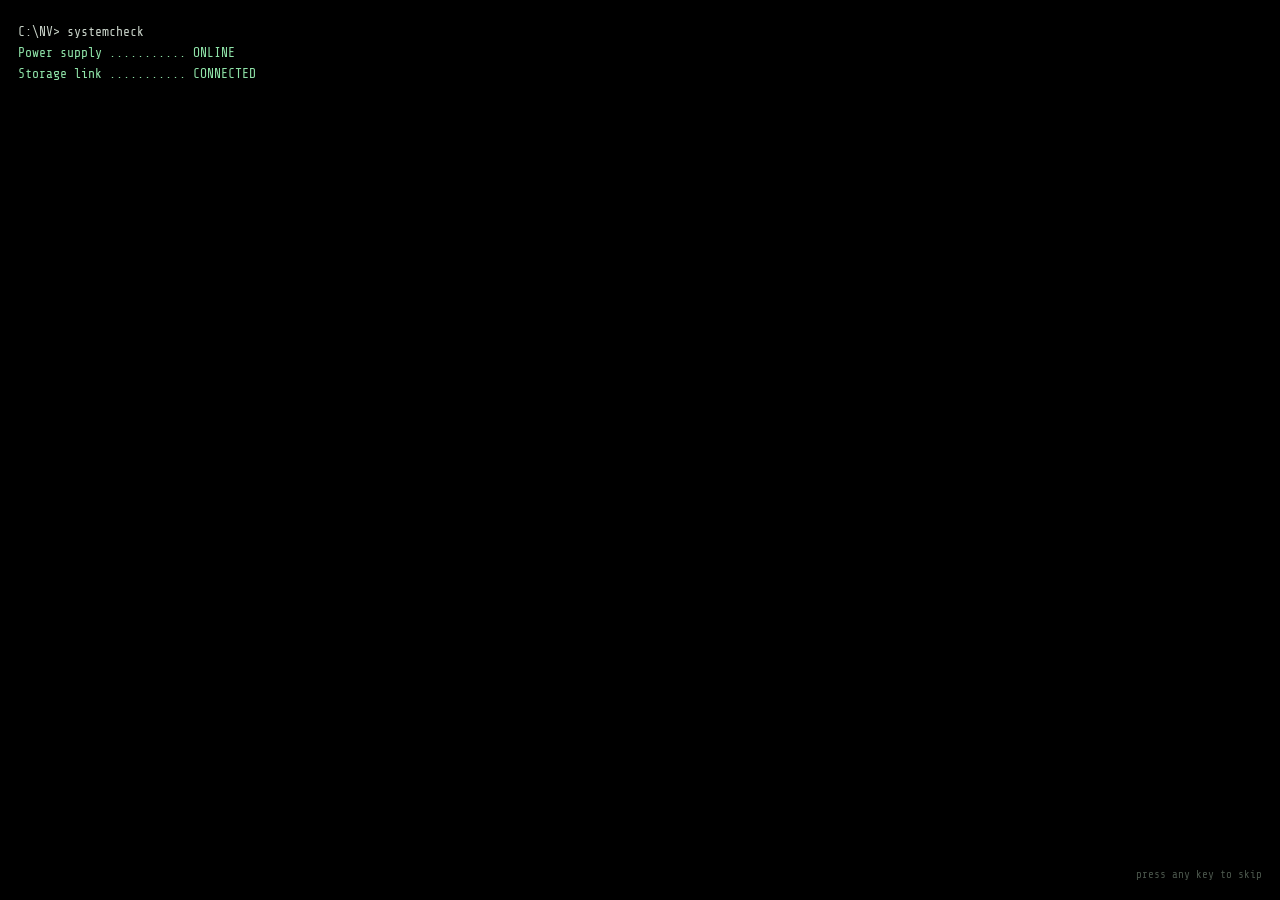
==== index.html @ e2b6184c "Add files via upload" ====
<!DOCTYPE html>
<html lang="ko">
<head>
<meta charset="utf-8">
<meta name="viewport" content="width=device-width, initial-scale=1">
<title>NV</title>
<meta property="og:title" content="NV">
<meta property="og:description" content="some shitty things">

<link rel="preconnect" href="https://fonts.googleapis.com">
<link rel="preconnect" href="https://fonts.gstatic.com" crossorigin>
<link href="https://fonts.googleapis.com/css2?family=Share+Tech+Mono&family=Nanum+Gothic+Coding:wght@400;700&display=swap" rel="stylesheet">

<style>
/* =========================================================
   색: 인광 초록 하나로 밀고, 경고/각주에만 호박색을 쓴다.
   단색 화면이라 "밝기 차이"만으로 위계를 만들어야 함.
   ========================================================= */
:root{
  --bg:#030A06;
  --screen:#06160D;
  --phos:#2CFF88;        /* 가장 밝은 초록 = 중요한 것 */
  --phos-mid:#17B85F;    /* 중간 밝기 = 보조 정보 */
  --phos-dim:#0C7A3E;    /* 어두운 초록 = 선, 배경 */
  --amber:#FFB63C;       /* 이 화면에서 유일하게 초록이 아닌 색 */
  --mono:"Share Tech Mono", "Nanum Gothic Coding", monospace;
  --kor:"Nanum Gothic Coding", "Share Tech Mono", monospace;
}

*{ box-sizing:border-box; }

html,body{ height:100%; }

body{
  margin:0;
  background:var(--bg);
  color:var(--phos);
  font-family:var(--mono);
  display:flex;
  align-items:center;
  justify-content:center;
  padding:16px;
  background-image:radial-gradient(ellipse at center, #0A1F12 0%, #030A06 70%);
}

/* =========================================================
   1) 부팅 로그 화면
   초록 단말기가 아니라 일부러 회색 CMD 톤으로 간다.
   그래야 뒤에 초록 화면이 켜질 때 대비가 살아남.
   ========================================================= */
.bootscreen{
  position:fixed;
  inset:0;
  z-index:50;
  background:#000;
  color:#C9D3C9;
  font-family:var(--mono);
  font-size:13px;
  line-height:1.6;
  padding:22px 18px;
  overflow:hidden;
}
.bootscreen pre{
  margin:0;
  font:inherit;
  white-space:pre-wrap;
  word-break:break-all;
}
.bootscreen .ok{ color:#8FE3A8; }
.bootscreen .warn{ color:var(--amber); }

.caret{ animation:blink 1s steps(1) infinite; }

.skiphint{
  position:absolute;
  right:18px;
  bottom:16px;
  font-size:11px;
  color:#49544A;
  opacity:0;
  transition:opacity .5s;
}
.skiphint.on{ opacity:1; }

/* 켜지는 순간의 흰 섬광 */
.flash{
  position:fixed;
  inset:0;
  z-index:40;
  background:#E6FFF0;
  opacity:0;
  pointer-events:none;
}
.flash.on{ animation:flashOut .45s ease-out forwards; }
@keyframes flashOut{
  0%  { opacity:.85; }
  100%{ opacity:0; }
}

/* =========================================================
   2) 단말기 화면
   ========================================================= */
.screen{
  position:relative;
  width:min(620px, 100%);
  background:var(--screen);
  border:2px solid var(--phos-dim);
  border-radius:14px;
  padding:22px 24px 18px;
  overflow:hidden;
  box-shadow:0 0 60px rgba(44,255,136,.14), inset 0 0 70px rgba(44,255,136,.06);
  text-shadow:0 0 6px currentColor;  /* 글자가 번지는 인광 효과 */
  visibility:hidden;                 /* 부팅이 끝나기 전엔 감춤 */
}
.screen.on{ visibility:visible; }

/* TV 켜지는 연출.
   scaleY 를 0에 가깝게 눌러두면 그 자체가 가로 한 줄처럼 보인다.
   거기에 brightness 를 올려서 흰 선으로 만들고, 위아래로 펼친다. */
.screen.on.tv{
  transform-origin:center;
  animation:tvOn .7s cubic-bezier(.16,.9,.16,1) forwards;
}
@keyframes tvOn{
  0%  { transform:scaleY(.005) scaleX(.55); filter:brightness(16) saturate(0); }
  20% { transform:scaleY(.005) scaleX(1);   filter:brightness(16) saturate(0); }
  45% { transform:scaleY(.05)  scaleX(1);   filter:brightness(12) saturate(.2); }
  72% { transform:scaleY(1)    scaleX(1);   filter:brightness(3.4); }
  88% { filter:brightness(1.35); }
  100%{ transform:scaleY(1)    scaleX(1);   filter:brightness(1); }
}

/* 스캔라인: 1px 어두운 줄을 3px 간격으로 화면 전체에 덮는다 */
.screen::after{
  content:"";
  position:absolute;
  inset:0;
  pointer-events:none;              /* 클릭이 이 레이어에 막히면 안 됨 */
  background:repeating-linear-gradient(
    rgba(0,0,0,.30) 0 1px,
    transparent 1px 3px
  );
  animation:flicker 4s steps(60) infinite;
}
@keyframes flicker{
  0%,100%{ opacity:.55; }
  47%    { opacity:.62; }
  48%    { opacity:.38; }  /* 아주 가끔 한 번 튀는 게 진짜처럼 보임 */
  49%    { opacity:.60; }
}

/* ---------- 상단 ---------- */
.top{
  display:flex;
  align-items:flex-end;
  justify-content:space-between;
  border-bottom:1px solid var(--phos-dim);
  padding-bottom:10px;
  margin-bottom:16px;
}
.name{
  font-size:40px;
  line-height:.9;
  letter-spacing:.06em;
}
.name sup{
  font-size:16px;
  color:var(--amber);
  text-shadow:0 0 6px var(--amber);
}
.meta{
  text-align:right;
  font-size:12px;
  color:var(--phos-mid);
  line-height:1.6;
}

/* ---------- 목록 ---------- */
.head{
  font-size:12px;
  color:var(--phos-mid);
  margin-bottom:8px;
}

.item{
  display:flex;
  align-items:center;
  gap:12px;
  width:100%;
  padding:11px 12px;
  border:none;
  background:none;
  color:inherit;
  font:inherit;
  text-align:left;
  cursor:pointer;
  border-left:3px solid transparent;
}
/* 선택된 항목은 색을 반전시킨다 — 옛날 터미널이 쓰던 방식 */
.item.sel{
  background:var(--phos);
  color:var(--screen);
  border-left-color:var(--amber);
  text-shadow:none;
}
.item.locked{ color:var(--phos-dim); }
.item.locked.sel{ background:var(--phos-dim); color:var(--screen); }
.item.done{ color:var(--phos-dim); cursor:not-allowed; }

.num{ font-size:12px; opacity:.75; width:28px; flex:none; }
.body-txt{ flex:1; min-width:0; }
.t{ font-size:17px; }
.d{ font-size:12px; opacity:.8; font-family:var(--kor); margin-top:2px; }
.tag{ font-size:12px; flex:none; }

/* ---------- 하단 ---------- */
.bottom{
  margin-top:16px;
  padding-top:10px;
  border-top:1px solid var(--phos-dim);
  display:flex;
  justify-content:space-between;
  align-items:center;
  gap:12px;
  font-size:12px;
  color:var(--phos-mid);
  flex-wrap:wrap;
}
.note{
  margin-top:12px;
  font-family:var(--kor);
  font-size:12px;
  color:var(--phos-mid);
}
.note b{ color:var(--amber); font-weight:400; text-shadow:0 0 6px var(--amber); }

@keyframes blink{ 50%{ opacity:0; } }

/* 움직임을 줄여달라고 설정한 사람에겐 전부 끈다 */
@media (prefers-reduced-motion: reduce){
  .screen::after, .caret{ animation:none; }
  .screen.on.tv{ animation:none; }
  .flash.on{ animation:none; }
}

@media (max-width:420px){
  .name{ font-size:32px; }
  .t{ font-size:15px; }
  .bootscreen{ font-size:11px; }
}
</style>
</head>
<body>

<!-- 부팅 로그가 찍히는 검은 화면 -->
<div class="bootscreen" id="bootscreen">
  <pre id="bootlog"></pre>
  <div class="skiphint" id="skiphint">press any key to skip</div>
</div>

<!-- 켜지는 순간 번쩍이는 레이어 -->
<div class="flash" id="flash"></div>

<main class="screen" id="screen">

  <div class="top">
    <div class="name">NV<sup>*</sup></div>
    <div class="meta">
      Device<br>
      <span id="uptime">jk things</span>
    </div>
  </div>

  <div class="head">&gt; Archived Projects</div>

  <button class="item" data-go="songs.html">
    <span class="num">001</span>
    <span class="body-txt">
      <span class="t">SONGS</span>
      <span class="d">My ai songs</span>
    </span>
    <span class="tag">[Execute]</span>
  </button>

  <button class="item done" disabled>
    <span class="num">002</span>
    <span class="body-txt">
      <span class="t">RHYTHM</span>
      <span class="d">4k Rhythmgame things maybe</span>
    </span>
    <span class="tag">[Execute]</span>
  </button>

  <button class="item locked" data-go="schedule.html">
    <span class="num">003</span>
    <span class="body-txt">
      <span class="t">██████</span>
      <span class="d">No Permission</span>
    </span>
    <span class="tag">[LOCKED]</span>
  </button>

  <div class="bottom">
    <span>↑↓ move · ENTER execute</span>
    <span id="clock">--:--:--</span>
  </div>

  <p class="note"><b>*</b> jk things.</p>

</main>

<script>
/* =========================================================
   ★ 연출 속도 조절
   ========================================================= */
const CHAR_DELAY = 28;    // 타이핑 한 글자 간격(ms). 크게 하면 느려짐
const LINE_DELAY = 110;   // 줄이 툭 뜨는 간격(ms)
const PROMPT_WAIT = 240;  // 명령어 입력 후 멈추는 시간(ms)

/* 부팅 로그 내용.
   ['type', 글자]   → 한 글자씩 타이핑
   ['line', 글자, 색] → 줄 단위로 툭 출력 ('ok' 초록 / 'warn' 호박)
   ['wait', ms]     → 그냥 멈춤
   ========================================================= */
const SEQ = [
  ['wait', 380],
  ['type', 'C:\\NV> systemcheck'],
  ['wait', PROMPT_WAIT],
  ['line', 'Power supply ........... ONLINE', 'ok'],
  ['line', 'Storage link ........... CONNECTED', 'ok'],
  ['line', 'Audio device ........... READY', 'ok'],
  ['line', 'User authentication ... AUTHORIZED maybe idk bro', 'ok'],
  ['line', ''],

  ['type', 'C:\\NV> mount song_list'],
  ['wait', PROMPT_WAIT],
  ['line', '7 audio files indexed'],
  ['line', ''],

  ['type', 'C:\\NV> decrypt entry_003'],
  ['wait', PROMPT_WAIT],
  ['line', 'decrypting ............. FAILED', 'warn'],
  ['line', 'WARNING: 1 entry remains locked', 'warn'],
  ['line', ''],

  ['type', 'C:\\NV> run terminal.exe'],
  ['wait', PROMPT_WAIT],
  ['line', 'loading directory ...... OK', 'ok'],
  ['line', ''],
  ['line', 'STARTING NV TERMINAL'],
  ['wait', 520]
];

const bootscreen = document.getElementById('bootscreen');
const bootlog    = document.getElementById('bootlog');
const skiphint   = document.getElementById('skiphint');
const flash      = document.getElementById('flash');
const screenEl   = document.getElementById('screen');

const noMotion = window.matchMedia('(prefers-reduced-motion: reduce)').matches;

/* 이 탭에서 이미 부팅을 봤는지 확인.
   sessionStorage 는 탭을 닫으면 사라져서, songs 갔다 돌아올 때는 생략된다.
   (localStorage 를 쓰면 영원히 안 나오니까 일부러 이걸 씀) */
let alreadyBooted = false;
try{ alreadyBooted = sessionStorage.getItem('nv-booted') === '1'; }catch(e){}

let aborted = false;
let done = false;

function sleep(ms){
  return new Promise(r => setTimeout(r, aborted ? 0 : ms));
}

/* 한 글자씩 찍는다. 뒤에 깜빡이는 커서를 붙여둠 */
async function typeLine(text){
  const span = document.createElement('span');
  const caret = document.createElement('span');
  caret.className = 'caret';
  caret.textContent = '_';
  bootlog.appendChild(span);
  bootlog.appendChild(caret);

  for(const ch of text){
    if(aborted){ span.textContent = text; break; }
    span.textContent += ch;
    await sleep(CHAR_DELAY);
  }
  caret.remove();
  bootlog.appendChild(document.createTextNode('\n'));
}

function putLine(text, cls){
  const span = document.createElement('span');
  if(cls) span.className = cls;
  span.textContent = text;
  bootlog.appendChild(span);
  bootlog.appendChild(document.createTextNode('\n'));
}

/* 화면 켜기 */
function powerOn(animate){
  if(done) return;
  done = true;

  bootscreen.style.display = 'none';
  screenEl.classList.add('on');

  if(animate){
    screenEl.classList.add('tv');
    flash.classList.add('on');
  }

  try{ sessionStorage.setItem('nv-booted', '1'); }catch(e){}
}

async function runBoot(){
  for(const step of SEQ){
    if(aborted) break;
    const [kind, a, b] = step;
    if(kind === 'wait')      await sleep(a);
    else if(kind === 'type') await typeLine(a);
    else{ putLine(a, b); await sleep(LINE_DELAY); }
  }
  powerOn(!noMotion);
}

/* 아무 키나 클릭하면 건너뛴다 */
function skip(){
  if(done) return;
  aborted = true;
  powerOn(!noMotion);
}

if(alreadyBooted || noMotion){
  /* 이미 봤거나 움직임 최소화 설정이면 바로 켠다 */
  powerOn(false);
}else{
  document.addEventListener('keydown', skip);
  document.addEventListener('pointerdown', skip);
  setTimeout(() => { if(!done) skiphint.classList.add('on'); }, 1400);
  runBoot();
}


/* =========================================================
   목록 — 키보드로 위아래 이동
   ========================================================= */
const items = Array.from(document.querySelectorAll('.item:not([disabled])'));
let sel = 0;

function draw(){
  document.querySelectorAll('.item').forEach(el => el.classList.remove('sel'));
  items[sel].classList.add('sel');
}
draw();

function move(step){
  sel = (sel + step + items.length) % items.length;  // 끝에서 반대편으로 돌아감
  draw();
}

function open(){
  const url = items[sel].dataset.go;
  if(url) window.location.href = url;
}

document.addEventListener('keydown', e => {
  if(!done) return;                  // 부팅 중엔 목록 조작 안 되게
  if(e.key === 'ArrowDown' || e.key === 's'){ e.preventDefault(); move(1); }
  if(e.key === 'ArrowUp'   || e.key === 'w'){ e.preventDefault(); move(-1); }
  if(e.key === 'Enter'){ open(); }
});

items.forEach((el, i) => {
  el.addEventListener('mouseenter', () => { sel = i; draw(); });
  el.addEventListener('click', () => { sel = i; open(); });
});


/* =========================================================
   시계와 날짜 계산
   ========================================================= */
const START = new Date(2026, 8, 18);   // 웹개발 시작한 날 (월은 0부터라 8 = 9월)

function tick(){
  const now = new Date();
  document.getElementById('clock').textContent =
    now.toTimeString().slice(0, 8);

  const days = Math.floor((now - START) / 86400000) + 1;
  document.getElementById('uptime').textContent = 'Its been since I started this stupid business:' + days + 'day';
}
tick();
setInterval(tick, 1000);
</script>
</body>
</html>
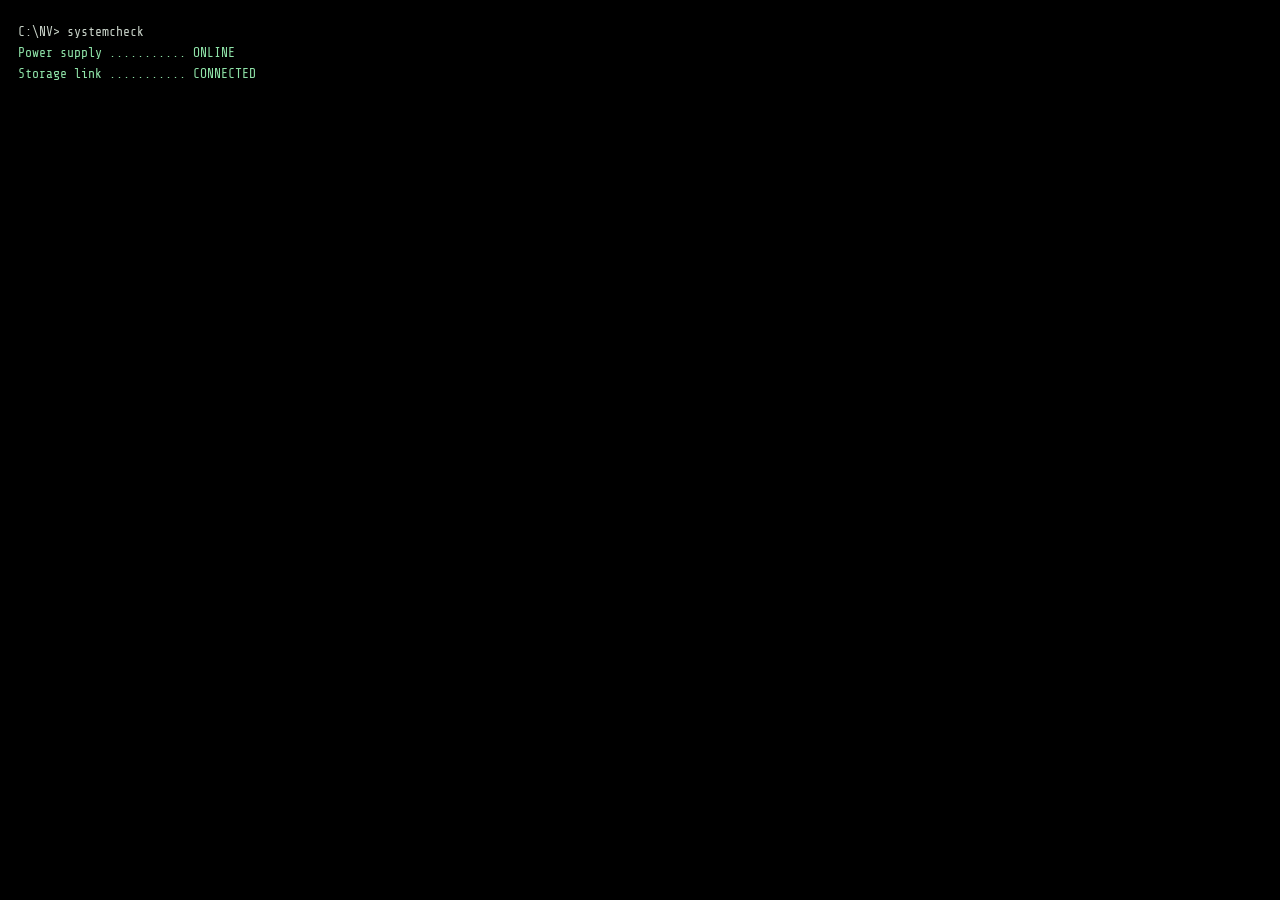
==== commit 411994fc: "Modify user authentication and warning messages Updated user authentication and warning messages for" ====
--- a/index.html
+++ b/index.html
@@ -329,7 +329,7 @@
   ['line', 'Power supply ........... ONLINE', 'ok'],
   ['line', 'Storage link ........... CONNECTED', 'ok'],
   ['line', 'Audio device ........... READY', 'ok'],
-  ['line', 'User authentication ... AUTHORIZED maybe idk bro', 'ok'],
+  ['line', 'User authentication ... AUTHORIZED maybe idk bro', 'anyway ok i dont care'],
   ['line', ''],
 
   ['type', 'C:\\NV> mount song_list'],
@@ -340,7 +340,7 @@
   ['type', 'C:\\NV> decrypt entry_003'],
   ['wait', PROMPT_WAIT],
   ['line', 'decrypting ............. FAILED', 'warn'],
-  ['line', 'WARNING: 1 entry remains locked', 'warn'],
+  ['line', 'WARNING: 1 entry remains locked dont mind that plz', 'warn'],
   ['line', ''],
 
   ['type', 'C:\\NV> run terminal.exe'],
